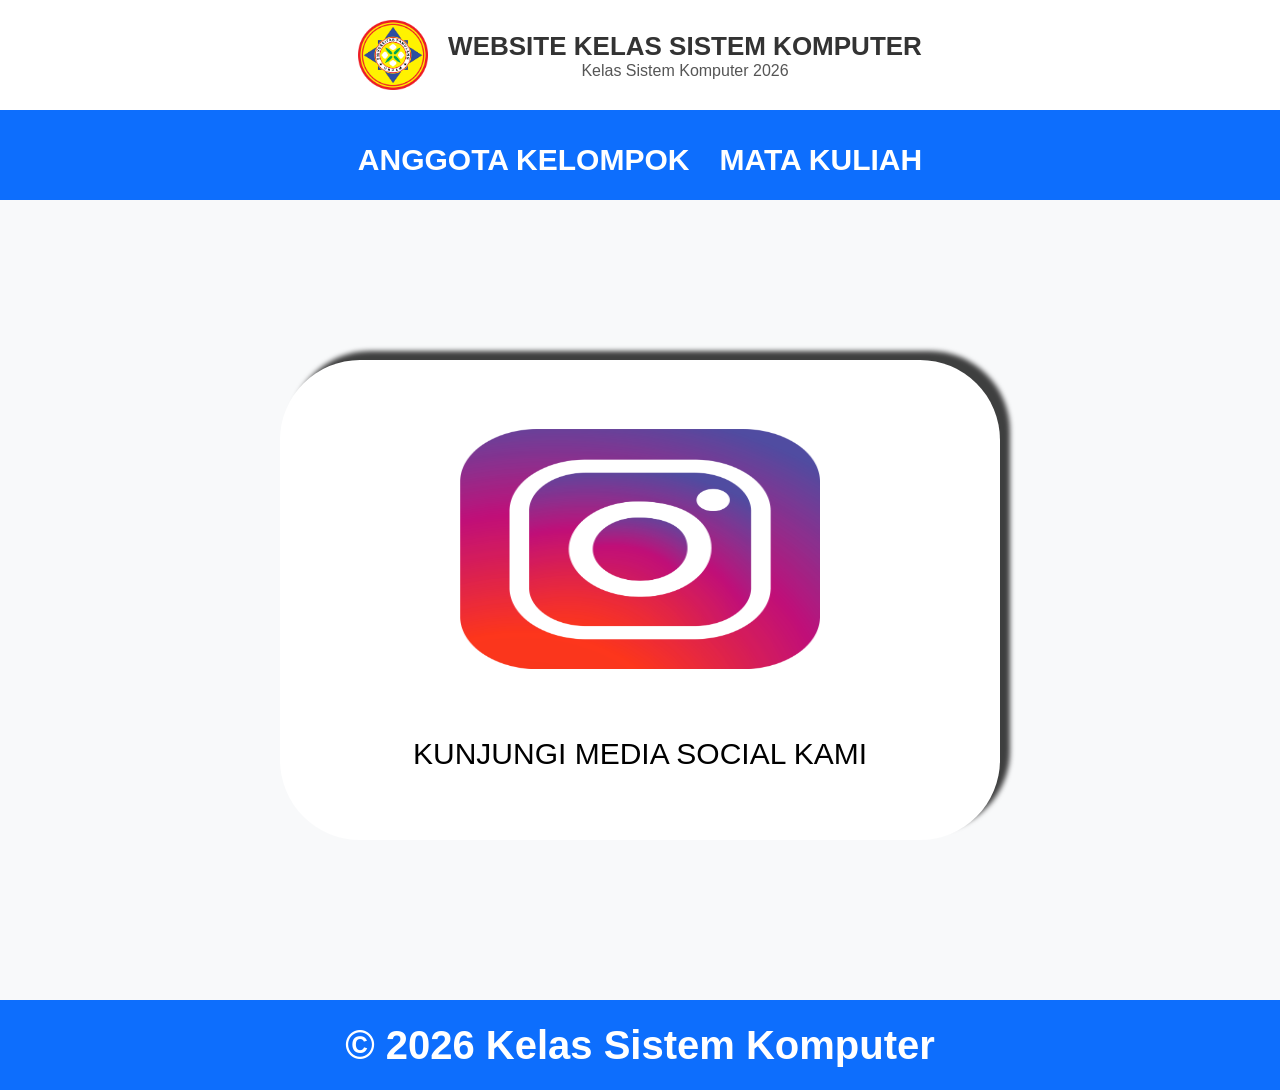
==== index.html @ 833d8615 "Add files via upload" ====
<html>
    <head>
        <title>SISTEM KOMPUTER</title>
        <link rel="stylesheet" href="style.css" />
    </head>

    <body>


        <div class="container">

        <!-- HEADER -->
        <div class="header">

    <div class="header-content">

        <!-- LOGO -->
        <img src="unpam.png" class="logo">

        <!-- TEKS -->
        <div class="header-text">
            <h1>WEBSITE KELAS SISTEM KOMPUTER</h1>
            <p>Kelas Sistem Komputer 2026</p>
        </div>

    </div>

</div>
        
        <!-- NAVIGATION BAR -->
        <div class="container-navbar">
            <ul class="ul-navbar">
                <li class="li-navbar">
                    <a href="about.html" class="a-navbar">ANGGOTA KELOMPOK</a>
                </li>
                <li class="li-navbar">
                    <a href="mk.html" class="a-navbar">MATA KULIAH</a>
                </li>
            </ul>
        </div>
        <!-- NAVIGATION BAR SELESAI -->

        <!-- CONTENT 1 -->
         <div class="container-content">
            <a href="https://www.instagram.com/siskom001.25/" class="a-content">
            <img src="ig.webp" class="img-content" />
            <p>KUNJUNGI MEDIA SOCIAL KAMI</p>
         </a>

         </div>
         <!-- CONTENT 1 END -->

         <!-- FOOTER -->
          <div class="container-footer">
            <h1 class="h1-footer">© 2026 Kelas Sistem Komputer </h1>
            
          </div>
          <!-- FOOTER END -->
           </div>
    </body>
</html>
---- style.css ----
*,
html{
    margin: 0;
    padding: 0;
}

/* HEADER */
.header {
    background-color: white;
    padding: 15px;
}

/* ISI HEADER */
.header-content {
    display: flex;
    align-items: center;
    justify-content: center;
    gap: 20px;
}

/* LOGO */
.logo {
    width: 70px;
    height: 70px;
}

/* TEKS HEADER */
.header-text h1 {
    margin: 0;
    font-size: 26px;
}

.header-text p {
    margin: 0;
    color: #555;
}

body {
    font-family: Arial, Helvetica, sans-serif;
    background: linear-gradient(to right, #4facfe, #00f2fe);
}

.header {
    text-align: center;
    background-color: #ffffff;
    color: #333;
    padding: 20px;
}

.container { 
    width: 100%;
 }


.container-navbar {
    background-color: #0d6efd;
    width: 100%;
    height: 10vh;
}

.ul-navbar {
    display: flex;
    height: 100px;
    justify-content: center;
    align-items: center;
}

.li-navbar {
    list-style-type: none;
    font-size: 30px;
    padding: 10px;
    margin : 5px;
    color: white;
}

.li-navbar:hover{
    background-color: #0056ab;
    transition: .2s ease-in-out;
    transition-delay: .1s;
    border-radius: 10px;

}

.a-navbar {
    color:white;
    text-decoration: none;
    font-weight: 800;
}

.container-content {
    background-color: #f8f9fa;
    display: flex;
    flex-direction: column; /* ini yang bikin judul di atas tabel */
    align-items: center;    /* supaya semua di tengah */
    padding: 40px;
    justify-content: center;
    min-height: 80vh;
    text-align: center;
    padding: 40px;
}

.a-content {
    background-color: white;
    color :black;
    text-decoration: none;
    font-size:  30px;
    width: 720px;
    height: 480px;
    display: flex;
    flex-direction: column;
    justify-content: space-evenly;
    align-items: center;
    border-radius: 80px;
    box-shadow: 10px -9px 5px 0px rgba(0,0,0,0.75);
-webkit-box-shadow: 10px -9px 5px 0px rgba(0,0,0,0.75);
-moz-box-shadow: 10px -9px 5px 0px rgba(0,0,0,0.75);
}

.img-content {
    width: 50%;
    height: 50%;
}

.container-footer {
    height: 10vh;
    background-color: #0d6efd;
    display: flex;
    justify-content: center;
    align-items: center;
}

.h1-footer {
    font-size : 40px;
    color: white;
    
}

.judul-tabel {
    text-align: center;
    margin-bottom: 20px;
    color: white;
    font-size: 24px;
    background-color:#0d6efd;
    padding: 10px;
    border-radius: 8px;

    width: 70%;
    margin-left: auto;
    margin-right: auto;
}

.table-mahasiswa {
    margin-left: auto;
    margin-right: auto;
    margin-top: 20px;
    border-collapse: collapse;
    width: 100%;
    background-color: white;
    font-size: 14px;
    
}

.table-mahasiswa th {
    background-color: black;
    color: white;
    padding: 10px;
    border: 1px solid black;
}

.table-mahasiswa td {
    padding: 8px;
    border: 1px solid black;
}

.table-mahasiswa tr:hover {
    background-color: #f2f2f2;
}

.table-wrapper {
    width: 100%;
    overflow-x: auto;
}

.card-container {
    display: flex;
    justify-content: center;
    gap: 30px;
    flex-wrap: wrap;
}

.card-mahasiswa {
    background-color: white;
    width: 220px;
    padding: 20px;

    border-radius: 15px;

    text-align: center;

    box-shadow: 0px 5px 15px rgba(0,0,0,0.2);

    transition: 0.3s;
}

.card-mahasiswa:hover {
    transform: translateY(-8px);
}

.foto-mahasiswa {
    width: 80px;
    height: 80px;

    border-radius: 50%;

    margin-bottom: 10px;
}

.badge {
    display: inline-block;

    margin-top: 10px;

    background-color: #0d6efd;
    color: white;

    padding: 5px 12px;

    border-radius: 20px;

    font-size: 14px;
}

.info-card {
    background-color: white;
    padding: 20px;
    margin-bottom: 25px;

    border-radius: 12px;

    box-shadow: 0px 4px 10px rgba(0,0,0,0.2);

    text-align: center;

    width: 60%;
}
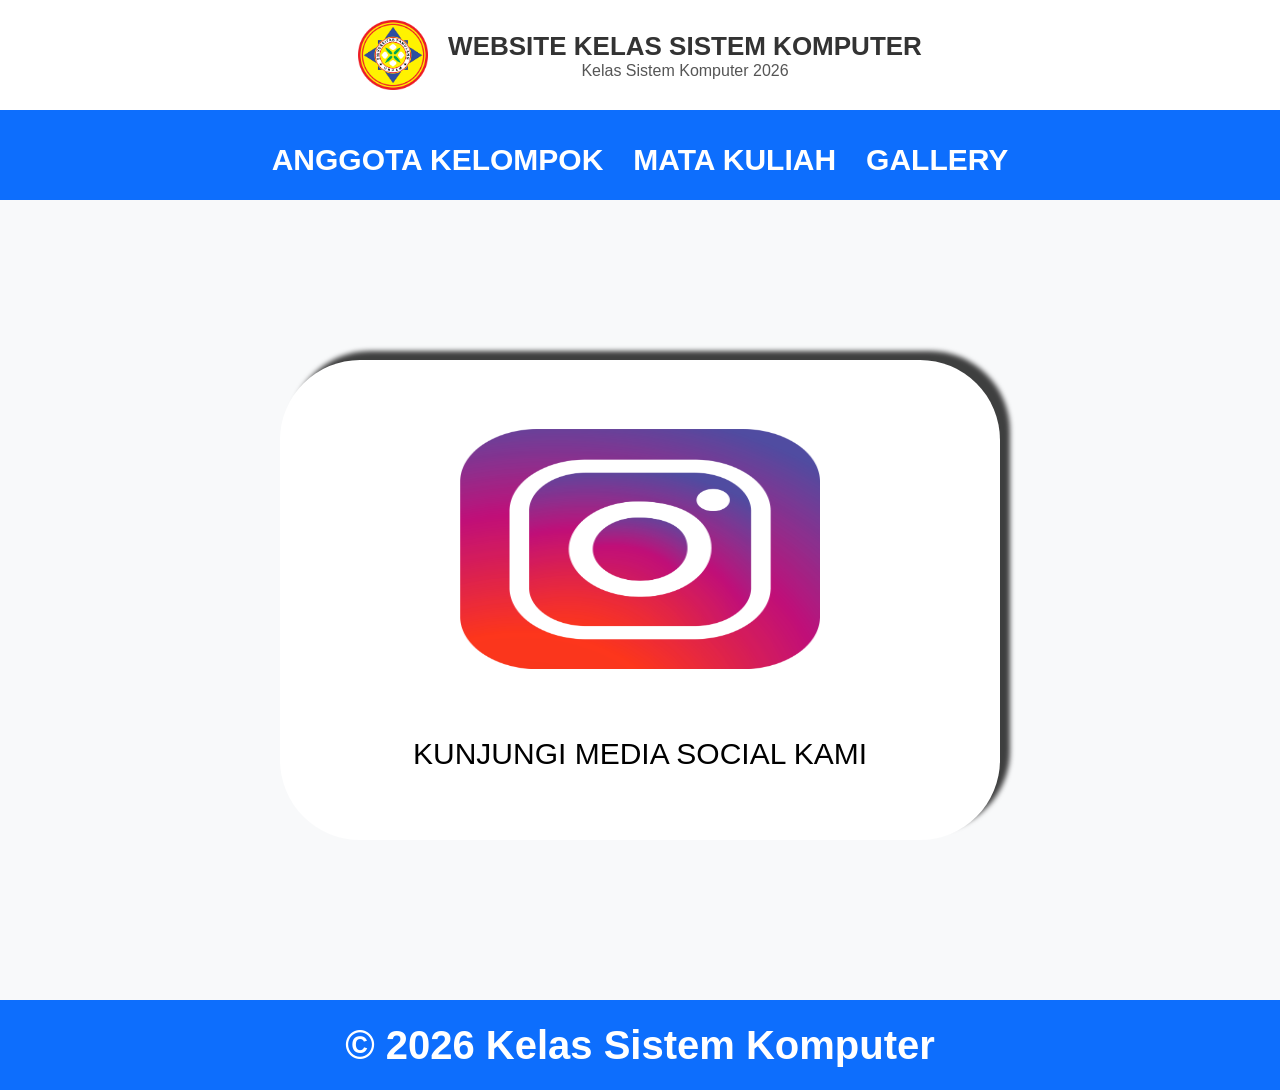
==== commit e4325ce8: "Add files via upload" ====
--- a/index.html
+++ b/index.html
@@ -36,6 +36,9 @@
                 <li class="li-navbar">
                     <a href="mk.html" class="a-navbar">MATA KULIAH</a>
                 </li>
+                <li class="li-navbar">
+                     <a href="gallery.html" class="a-navbar">GALLERY</a>
+            </li>
             </ul>
         </div>
         <!-- NAVIGATION BAR SELESAI -->
--- a/style.css
+++ b/style.css
@@ -242,4 +242,52 @@
     text-align: center;
 
     width: 60%;
+}
+/* GALERI CONTAINER */
+.gallery-container {
+    display: flex;
+    justify-content: center;
+    gap: 30px;
+    flex-wrap: wrap;
+}
+
+/* CARD GALERI */
+.gallery-item {
+    background-color: white;
+    width: 250px;
+
+    border-radius: 12px;
+    overflow: hidden;
+
+    text-align: center;
+
+    box-shadow: 0px 5px 15px rgba(0,0,0,0.2);
+
+    transition: 0.3s;
+}
+
+/* GAMBAR */
+.gallery-item img {
+    width: 100%;
+    height: 180px;
+    object-fit: cover;
+}
+
+/* JUDUL SEMESTER */
+.judul-semester {
+    background-color: #0d6efd;
+    color: white;
+
+    padding: 10px;
+    margin: 0;
+}
+
+/* DESKRIPSI */
+.gallery-item p {
+    padding: 10px;
+}
+
+/* HOVER */
+.gallery-item:hover {
+    transform: translateY(-10px);
 }
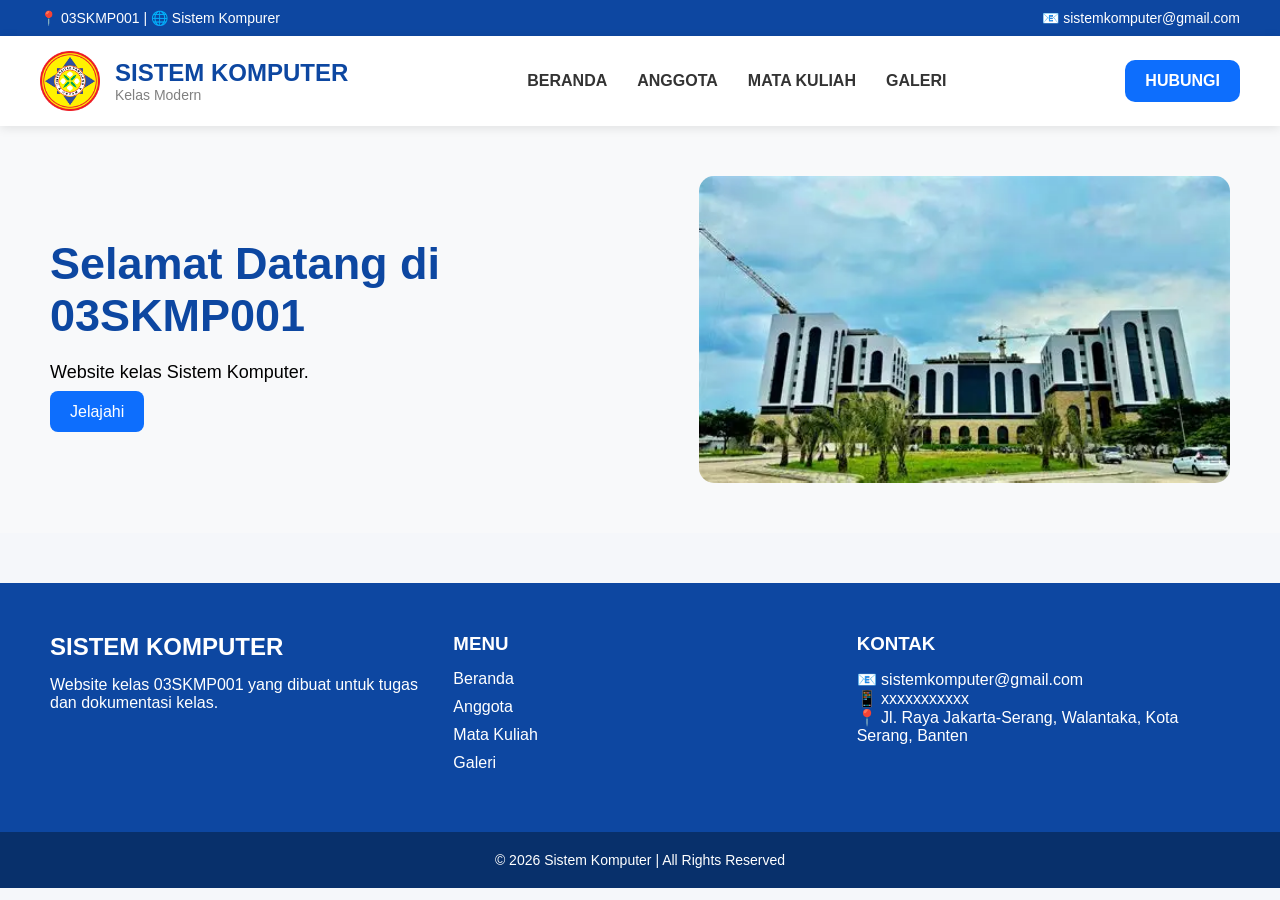
==== commit 5dce3c3b: "Add files via upload" ====
--- a/index.html
+++ b/index.html
@@ -9,56 +9,150 @@
 
         <div class="container">
 
-        <!-- HEADER -->
-        <div class="header">
+       <!-- HEADER MODERN -->
+<div class="top-header">
 
-    <div class="header-content">
+    <div class="top-header-kiri">
 
-        <!-- LOGO -->
-        <img src="unpam.png" class="logo">
+        <p>
+            📍 03SKMP001 | 🌐 Sistem Kompurer
+        </p>
 
-        <!-- TEKS -->
-        <div class="header-text">
-            <h1>WEBSITE KELAS SISTEM KOMPUTER</h1>
-            <p>Kelas Sistem Komputer 2026</p>
+    </div>
+
+    <div class="top-header-kanan">
+
+        <p>
+            📧 sistemkomputer@gmail.com
+        </p>
+
+    </div>
+
+</div>
+
+        <!-- NAVBAR MODERN -->
+<div class="navbar-modern">
+
+    <!-- LOGO -->
+    <div class="navbar-logo">
+
+        <img src="unpam.png" class="logo-navbar">
+
+        <div>
+            <h2>SISTEM KOMPUTER</h2>
+            <p>Kelas Modern</p>
         </div>
 
     </div>
 
+    <!-- MENU -->
+    <ul class="navbar-menu">
+
+        <li>
+            <a href="index.html">BERANDA</a>
+        </li>
+
+        <li>
+            <a href="about.html">ANGGOTA</a>
+        </li>
+
+        <li>
+            <a href="mk.html">MATA KULIAH</a>
+        </li>
+
+        <li>
+            <a href="gallery.html">GALERI</a>
+        </li>
+
+    </ul>
+
+    <!-- BUTTON -->
+    <a href="https://www.instagram.com/siskom001.25/" class="btn-navbar">
+        HUBUNGI
+    </a>
+
 </div>
-        
-        <!-- NAVIGATION BAR -->
-        <div class="container-navbar">
-            <ul class="ul-navbar">
-                <li class="li-navbar">
-                    <a href="about.html" class="a-navbar">ANGGOTA KELOMPOK</a>
-                </li>
-                <li class="li-navbar">
-                    <a href="mk.html" class="a-navbar">MATA KULIAH</a>
-                </li>
-                <li class="li-navbar">
-                     <a href="gallery.html" class="a-navbar">GALLERY</a>
-            </li>
-            </ul>
-        </div>
         <!-- NAVIGATION BAR SELESAI -->
 
-        <!-- CONTENT 1 -->
-         <div class="container-content">
-            <a href="https://www.instagram.com/siskom001.25/" class="a-content">
-            <img src="ig.webp" class="img-content" />
-            <p>KUNJUNGI MEDIA SOCIAL KAMI</p>
-         </a>
+        <!-- HERO SECTION -->
+<div class="hero">
 
-         </div>
-         <!-- CONTENT 1 END -->
+    <div class="hero-kiri">
 
-         <!-- FOOTER -->
-          <div class="container-footer">
-            <h1 class="h1-footer">© 2026 Kelas Sistem Komputer </h1>
-            
-          </div>
-          <!-- FOOTER END -->
-           </div>
+        <h1>
+            Selamat Datang di <br>
+            03SKMP001
+        </h1>
+
+        <p>
+            Website kelas Sistem Komputer.
+        </p>
+
+        <a href="about.html" class="btn-hero">
+            Jelajahi
+        </a>
+
+    </div>
+
+    <div class="hero-kanan">
+
+        <img src="kampus.webp" class="img-hero">
+
+    </div>
+
+</div>
+
+<!-- FOOTER MODERN -->
+<div class="footer-modern">
+
+    <div class="footer-content">
+
+        <!-- KOLOM 1 -->
+        <div class="footer-section">
+
+            <h2>SISTEM KOMPUTER</h2>
+
+            <p>
+                Website kelas 03SKMP001
+                yang dibuat untuk tugas dan dokumentasi kelas.
+            </p>
+
+        </div>
+
+        <!-- KOLOM 2 -->
+        <div class="footer-section">
+
+            <h3>MENU</h3>
+
+            <a href="index.html">Beranda</a>
+            <a href="about.html">Anggota</a>
+            <a href="mk.html">Mata Kuliah</a>
+            <a href="gallery.html">Galeri</a>
+
+        </div>
+
+        <!-- KOLOM 3 -->
+        <div class="footer-section">
+
+            <h3>KONTAK</h3>
+
+            <p>📧 sistemkomputer@gmail.com</p>
+            <p>📱 xxxxxxxxxxx</p>
+            <p>📍 Jl. Raya Jakarta-Serang, Walantaka, Kota Serang, Banten</p>
+
+        </div>
+
+    </div>
+
+    <!-- COPYRIGHT -->
+    <div class="footer-bottom">
+
+        <p>
+            © 2026 Sistem Komputer | All Rights Reserved
+        </p>
+
+    </div>
+
+</div>
     </body>
 </html>
--- a/style.css
+++ b/style.css
@@ -4,40 +4,15 @@
     padding: 0;
 }
 
-/* HEADER */
-.header {
-    background-color: white;
-    padding: 15px;
-}
-
-/* ISI HEADER */
-.header-content {
-    display: flex;
-    align-items: center;
-    justify-content: center;
-    gap: 20px;
-}
-
-/* LOGO */
-.logo {
-    width: 70px;
-    height: 70px;
-}
-
-/* TEKS HEADER */
-.header-text h1 {
+body {
+
+    font-family: Arial, Helvetica, sans-serif;
+
+    background-color: #f5f7fa;
+
     margin: 0;
-    font-size: 26px;
-}
-
-.header-text p {
-    margin: 0;
-    color: #555;
-}
-
-body {
-    font-family: Arial, Helvetica, sans-serif;
-    background: linear-gradient(to right, #4facfe, #00f2fe);
+
+    padding: 0;
 }
 
 .header {
@@ -60,9 +35,14 @@
 
 .ul-navbar {
     display: flex;
+
     height: 100px;
-    justify-content: center;
+
+    justify-content: flex-start;
+
     align-items: center;
+
+    padding-left: 30px;
 }
 
 .li-navbar {
@@ -121,20 +101,6 @@
     height: 50%;
 }
 
-.container-footer {
-    height: 10vh;
-    background-color: #0d6efd;
-    display: flex;
-    justify-content: center;
-    align-items: center;
-}
-
-.h1-footer {
-    font-size : 40px;
-    color: white;
-    
-}
-
 .judul-tabel {
     text-align: center;
     margin-bottom: 20px;
@@ -232,17 +198,20 @@
 
 .info-card {
     background-color: white;
-    padding: 20px;
-    margin-bottom: 25px;
-
-    border-radius: 12px;
-
-    box-shadow: 0px 4px 10px rgba(0,0,0,0.2);
-
-    text-align: center;
 
     width: 60%;
-}
+
+    margin: 0 auto 40px auto;
+
+    padding: 25px;
+
+    text-align: center;
+
+    border-radius: 15px;
+
+    box-shadow: 0px 5px 15px rgba(0,0,0,0.1);
+}
+
 /* GALERI CONTAINER */
 .gallery-container {
     display: flex;
@@ -252,7 +221,7 @@
 }
 
 /* CARD GALERI */
-.gallery-item {
+.gallery-card img {
     background-color: white;
     width: 250px;
 
@@ -290,4 +259,429 @@
 /* HOVER */
 .gallery-item:hover {
     transform: translateY(-10px);
+}
+
+/* HERO */
+.hero {
+    display: flex;
+
+    justify-content: space-between;
+
+    align-items: center;
+
+    padding: 50px;
+
+    background-color: #f8f9fa;
+
+    flex-wrap: wrap;
+}
+
+/* TEXT HERO */
+.hero-kiri {
+    width: 45%;
+}
+
+.hero-kiri h1 {
+    font-size: 45px;
+
+    color: #0d47a1;
+
+    margin-bottom: 20px;
+}
+
+.hero-kiri p {
+    font-size: 18px;
+
+    margin-bottom: 20px;
+}
+
+/* BUTTON */
+.btn-hero {
+    background-color: #0d6efd;
+
+    color: white;
+
+    padding: 12px 20px;
+
+    text-decoration: none;
+
+    border-radius: 8px;
+}
+
+/* GAMBAR */
+.hero-kanan {
+    width: 45%;
+}
+
+.img-hero {
+    width: 100%;
+
+    border-radius: 15px;
+}
+
+/* NAVBAR MODERN */
+.navbar-modern {
+
+    display: flex;
+
+    justify-content: space-between;
+
+    align-items: center;
+
+    padding: 15px 40px;
+
+    background-color: white;
+
+    box-shadow: 0px 2px 10px rgba(0,0,0,0.1);
+
+    position: sticky;
+
+    top: 0;
+
+    z-index: 1000;
+}
+
+/* LOGO */
+.navbar-logo {
+
+    display: flex;
+
+    align-items: center;
+
+    gap: 15px;
+}
+
+.logo-navbar {
+
+    width: 60px;
+
+    height: 60px;
+}
+
+.navbar-logo h2 {
+
+    margin: 0;
+
+    color: #0d47a1;
+}
+
+.navbar-logo p {
+
+    margin: 0;
+
+    color: gray;
+
+    font-size: 14px;
+}
+
+/* MENU */
+.navbar-menu {
+
+    display: flex;
+
+    gap: 30px;
+
+    list-style: none;
+}
+
+.navbar-menu a {
+
+    text-decoration: none;
+
+    color: #333;
+
+    font-weight: 600;
+
+    transition: 0.3s;
+}
+
+/* HOVER MENU */
+.navbar-menu a:hover {
+
+    color: #0d6efd;
+}
+
+/* BUTTON */
+.btn-navbar {
+
+    background-color: #0d6efd;
+
+    color: white;
+
+    text-decoration: none;
+
+    padding: 12px 20px;
+
+    border-radius: 10px;
+
+    font-weight: bold;
+
+    transition: 0.3s;
+}
+
+.btn-navbar:hover {
+
+    background-color: #084298;
+}
+
+@media (max-width: 768px) {
+
+    .navbar-modern {
+
+        flex-direction: column;
+
+        gap: 20px;
+    }
+
+    .navbar-menu {
+
+        flex-direction: column;
+
+        text-align: center;
+    }
+
+}
+
+/* ================= HEADER MODERN ================= */
+
+.top-header {
+
+    background-color: #0d47a1;
+
+    color: white;
+
+    padding: 10px 40px;
+
+    display: flex;
+
+    justify-content: space-between;
+
+    align-items: center;
+
+    font-size: 14px;
+}
+
+/* ================= FOOTER MODERN ================= */
+
+.footer-modern {
+
+    background-color: #0d47a1;
+
+    color: white;
+
+    margin-top: 50px;
+}
+
+/* ISI FOOTER */
+.footer-content {
+
+    display: grid;
+
+    grid-template-columns: repeat(auto-fit, minmax(250px, 1fr));
+
+    gap: 30px;
+
+    padding: 50px;
+}
+
+/* SECTION */
+.footer-section {
+
+    display: flex;
+
+    flex-direction: column;
+}
+
+/* JUDUL */
+.footer-section h2,
+.footer-section h3 {
+
+    margin-bottom: 15px;
+}
+
+/* LINK */
+.footer-section a {
+
+    text-decoration: none;
+
+    color: white;
+
+    margin-bottom: 10px;
+
+    transition: 0.3s;
+}
+
+/* HOVER LINK */
+.footer-section a:hover {
+
+    color: #90caf9;
+}
+
+/* COPYRIGHT */
+.footer-bottom {
+
+    text-align: center;
+
+    padding: 20px;
+
+    background-color: #08306b;
+
+    font-size: 14px;
+}
+
+@media (max-width: 768px) {
+
+    .top-header {
+
+        flex-direction: column;
+
+        gap: 10px;
+
+        text-align: center;
+    }
+
+    .footer-content {
+
+        text-align: center;
+    }
+
+}
+
+.content-box {
+
+    background-color: white;
+
+    padding: 30px;
+
+    border-radius: 15px;
+
+    box-shadow: 0px 5px 15px rgba(0,0,0,0.1);
+
+    width: 90%;
+
+    margin: 40px auto;
+}
+
+/* VIDEO GALERI */
+.video-gallery {
+
+    width: 100%;
+
+    border-radius: 15px;
+
+    margin-bottom: 15px;
+}
+
+/* ================= GALLERY ================= */
+
+.gallery-container {
+
+    display: grid;
+
+    grid-template-columns: repeat(auto-fit, minmax(280px, 1fr));
+
+    gap: 30px;
+
+    margin-top: 40px;
+}
+
+/* CARD */
+.gallery-card {
+
+    background-color: white;
+
+    border-radius: 20px;
+
+    overflow: hidden;
+
+    box-shadow: 0px 5px 15px rgba(0,0,0,0.1);
+
+    transition: 0.3s;
+
+    text-align: center;
+}
+
+/* HOVER */
+.gallery-card:hover {
+
+    transform: translateY(-10px);
+}
+
+/* GAMBAR */
+.gallery-img {
+
+    width: 100%;
+
+    height: 250px;
+
+    object-fit: cover;
+}
+
+/* VIDEO */
+.gallery-video {
+
+    width: 100%;
+
+    height: 250px;
+
+    object-fit: cover;
+}
+
+/* JUDUL */
+.gallery-card h3 {
+
+    padding: 20px;
+
+    font-size: 22px;
+
+    color: #0d47a1;
+}
+
+/* ================= VIDEO BESAR ================= */
+
+.video-card {
+
+    margin-top: 50px;
+
+    background-color: white;
+
+    padding: 20px;
+
+    border-radius: 20px;
+
+    box-shadow: 0px 5px 15px rgba(0,0,0,0.1);
+
+    text-align: center;
+}
+
+/* VIDEO */
+.video-besar {
+
+    width: 100%;
+
+    max-height: 600px;
+
+    border-radius: 15px;
+
+    object-fit: cover;
+}
+
+/* JUDUL VIDEO */
+.video-card h2 {
+
+    margin-top: 20px;
+
+    color: #0d47a1;
+
+    font-size: 32px;
+}
+
+/* DESKRIPSI */
+.video-card p {
+
+    color: #555;
+
+    margin-top: 10px;
+
+    font-size: 18px;
 }
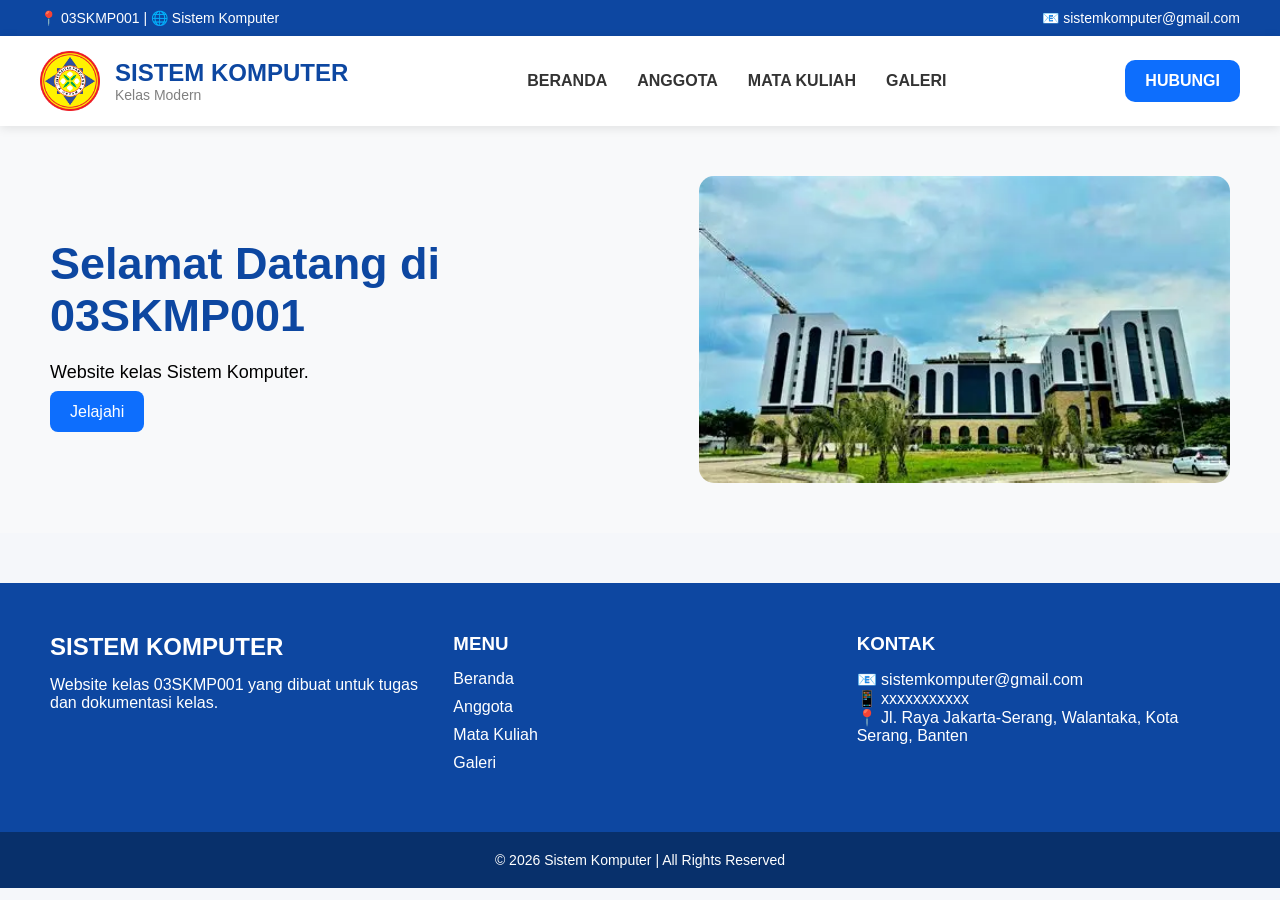
==== commit 03761655: "Add files via upload" ====
--- a/index.html
+++ b/index.html
@@ -1,5 +1,6 @@
 <html>
     <head>
+        <meta name="viewport" content="width=device-width, initial-scale=1.0">
         <title>SISTEM KOMPUTER</title>
         <link rel="stylesheet" href="style.css" />
     </head>
@@ -15,7 +16,7 @@
     <div class="top-header-kiri">
 
         <p>
-            📍 03SKMP001 | 🌐 Sistem Kompurer
+            📍 03SKMP001 | 🌐 Sistem Komputer
         </p>
 
     </div>
--- a/style.css
+++ b/style.css
@@ -684,4 +684,106 @@
     margin-top: 10px;
 
     font-size: 18px;
+}
+
+/* ================= RESPONSIVE MOBILE ================= */
+
+@media screen and (max-width: 768px) {
+
+    /* NAVBAR */
+    .navbar {
+
+        flex-direction: column;
+
+        padding: 20px;
+    }
+
+    .nav-menu {
+
+        flex-direction: column;
+
+        gap: 15px;
+
+        margin-top: 20px;
+    }
+
+    /* HERO */
+    .hero {
+
+        flex-direction: column;
+
+        text-align: center;
+
+        padding: 30px 20px;
+    }
+
+    .hero-text h1 {
+
+        font-size: 40px;
+    }
+
+    .hero-text p {
+
+        font-size: 18px;
+    }
+
+    .hero-image img {
+
+        width: 100%;
+
+        margin-top: 30px;
+    }
+
+    /* CONTENT */
+    .content-box {
+
+        width: 95%;
+
+        padding: 20px;
+    }
+
+    /* CARD ANGGOTA */
+    .anggota-container {
+
+        flex-direction: column;
+
+        align-items: center;
+    }
+
+    .anggota-card {
+
+        width: 90%;
+    }
+
+    /* GALLERY */
+    .gallery-container {
+
+        grid-template-columns: 1fr;
+    }
+
+    /* VIDEO */
+    .video-besar {
+
+        max-height: 300px;
+    }
+
+    /* TABEL */
+    .table-wrapper {
+
+        overflow-x: auto;
+    }
+
+    .table-mahasiswa {
+
+        min-width: 800px;
+    }
+
+    /* FOOTER */
+    .footer-content {
+
+        grid-template-columns: 1fr;
+
+        text-align: center;
+    }
+
 }
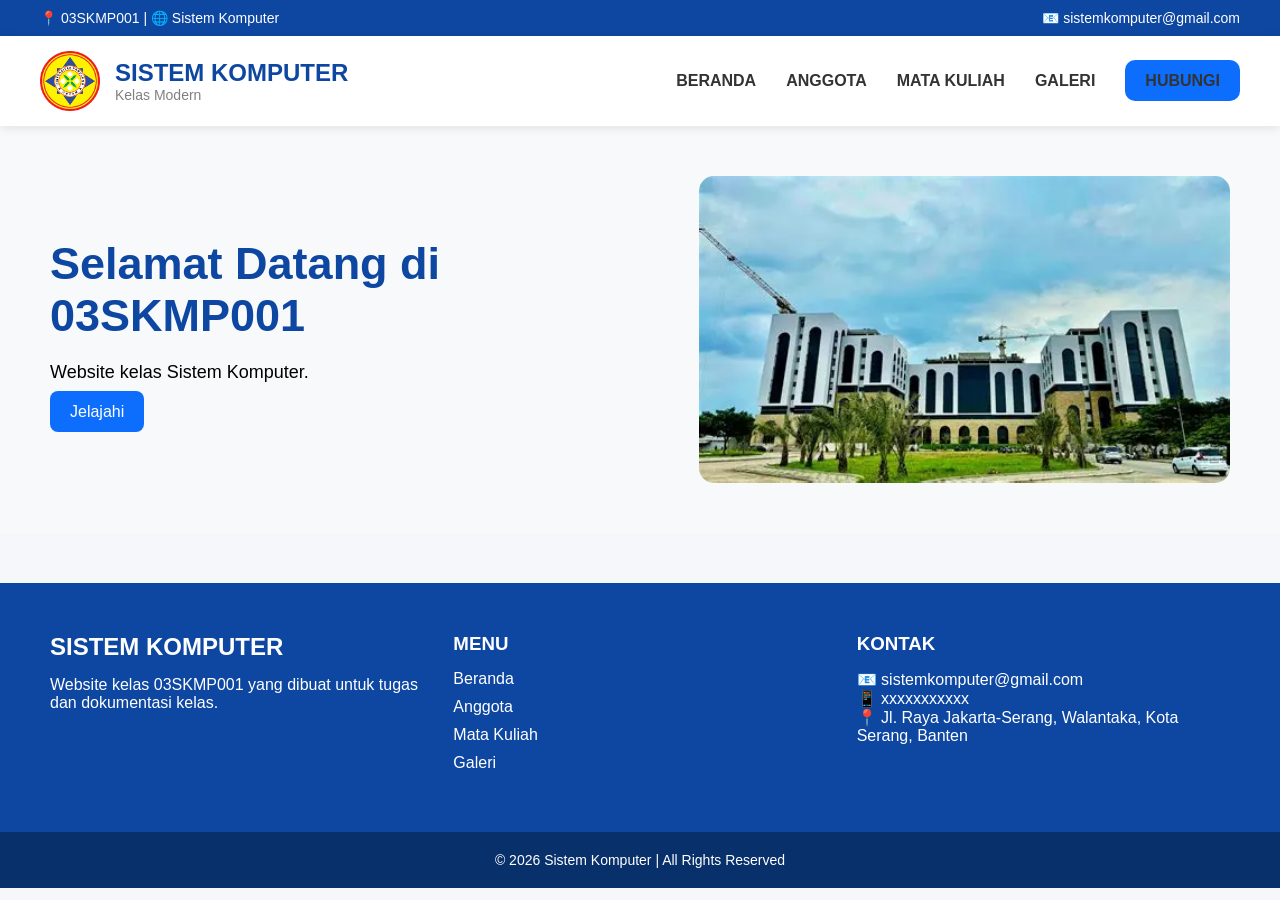
==== commit 41b57ace: "Add files via upload" ====
--- a/index.html
+++ b/index.html
@@ -31,7 +31,7 @@
 
 </div>
 
-        <!-- NAVBAR MODERN -->
+<!-- NAVBAR MODERN -->
 <div class="navbar-modern">
 
     <!-- LOGO -->
@@ -46,31 +46,29 @@
 
     </div>
 
+    <!-- TOMBOL HAMBURGER -->
+    <div class="hamburger" onclick="toggleMenu()">
+        ☰
+    </div>
+
     <!-- MENU -->
-    <ul class="navbar-menu">
+    <ul class="navbar-menu" id="navbarMenu">
+
+        <li><a href="index.html">BERANDA</a></li>
+
+        <li><a href="about.html">ANGGOTA</a></li>
+
+        <li><a href="mk.html">MATA KULIAH</a></li>
+
+        <li><a href="gallery.html">GALERI</a></li>
 
         <li>
-            <a href="index.html">BERANDA</a>
-        </li>
-
-        <li>
-            <a href="about.html">ANGGOTA</a>
-        </li>
-
-        <li>
-            <a href="mk.html">MATA KULIAH</a>
-        </li>
-
-        <li>
-            <a href="gallery.html">GALERI</a>
+            <a href="https://www.instagram.com/siskom001.25/" class="btn-navbar">
+                HUBUNGI
+            </a>
         </li>
 
     </ul>
-
-    <!-- BUTTON -->
-    <a href="https://www.instagram.com/siskom001.25/" class="btn-navbar">
-        HUBUNGI
-    </a>
 
 </div>
         <!-- NAVIGATION BAR SELESAI -->
@@ -145,15 +143,27 @@
 
     </div>
 
-    <!-- COPYRIGHT -->
-    <div class="footer-bottom">
+   <!-- COPYRIGHT -->
+<div class="footer-bottom">
 
-        <p>
-            © 2026 Sistem Komputer | All Rights Reserved
-        </p>
-
-    </div>
+    <p>
+        © 2026 Sistem Komputer | All Rights Reserved
+    </p>
 
 </div>
+
+</div>
+
+<!-- JAVASCRIPT HAMBURGER -->
+<script>
+
+function toggleMenu() {
+    document.getElementById("navbarMenu").classList.toggle("active");
+}
+
+</script>
+
+</body>
+</html>
     </body>
 </html>
--- a/style.css
+++ b/style.css
@@ -30,7 +30,7 @@
 .container-navbar {
     background-color: #0d6efd;
     width: 100%;
-    height: 10vh;
+    height: auto;
 }
 
 .ul-navbar {
@@ -264,15 +264,10 @@
 /* HERO */
 .hero {
     display: flex;
-
     justify-content: space-between;
-
     align-items: center;
-
     padding: 50px;
-
     background-color: #f8f9fa;
-
     flex-wrap: wrap;
 }
 
@@ -282,7 +277,7 @@
 }
 
 .hero-kiri h1 {
-    font-size: 45px;
+    font-size: clamp(32px, 6vw, 45px);
 
     color: #0d47a1;
 
@@ -686,59 +681,168 @@
     font-size: 18px;
 }
 
+/* ================= HAMBURGER MENU ================= */
+
+.hamburger{
+    display: none;
+    font-size: 32px;
+    cursor: pointer;
+    color: #0d47a1;
+}
+
+/* MOBILE */
+@media screen and (max-width: 768px){
+
+    .navbar-modern{
+        flex-direction: row;
+        justify-content: space-between;
+        align-items: center;
+        padding: 15px 20px;
+        position: relative;
+    }
+
+    .hamburger{
+        display: block;
+    }
+
+    .navbar-menu{
+        display: none;
+        flex-direction: column;
+        position: absolute;
+        top: 100%;
+        right: 0;
+        width: 100%;
+        background-color: white;
+        padding: 20px 0;
+        box-shadow: 0px 5px 10px rgba(0,0,0,0.1);
+        gap: 20px;
+        text-align: center;
+    }
+
+    .navbar-menu.active{
+        display: flex;
+    }
+
+    .navbar-menu li{
+        list-style: none;
+    }
+
+    .navbar-menu a{
+        font-size: 18px;
+    }
+
+}
+
 /* ================= RESPONSIVE MOBILE ================= */
 
 @media screen and (max-width: 768px) {
 
+    /* HEADER */
+    .top-header{
+        flex-direction: column;
+        text-align: center;
+        padding: 10px;
+        font-size: 12px;
+    }
+
     /* NAVBAR */
+
+    .navbar-modern{
+        flex-direction: column;
+        padding: 15px;
+        gap: 15px;
+    }
+
     .navbar {
-
-        flex-direction: column;
-
+        flex-direction: column;
         padding: 20px;
     }
 
     .nav-menu {
 
         flex-direction: column;
-
         gap: 15px;
-
         margin-top: 20px;
+    }
+    
+    /* LOGO */
+    .navbar-logo{
+        flex-direction: column;
+        text-align: center;
+    }
+
+    .logo-navbar{
+        width: 70px;
+        height: 70px;   
+    }
+
+    .navbar-logo h2{
+        font-size: 20px;
+    }
+
+    .navbar-logo p{
+        font-size: 14px;
+    }
+
+    /* MENU */
+    .navbar-menu{
+        flex-direction: column;
+        gap: 15px;
+        padding: 0;
+        margin: 0;
+    }
+
+    .navbar-menu li{
+        list-style: none;
+    }
+
+    .navbar-menu a{
+        font-size: 18px;
+    }
+
+    /* BUTTON */
+    .btn-navbar{
+        padding: 10px 20px;
+        font-size: 16px;
     }
 
     /* HERO */
     .hero {
 
         flex-direction: column;
-
         text-align: center;
-
-        padding: 30px 20px;
+        padding: 20px;
+    }
+
+    .hero-kiri,.hero-kanan{
+        width: 100%;
+    }
+
+    .hero-kiri h1{
+        font-size: 38px;
+        line-height: 1.2;
+    }
+
+    .hero-kiri p{
+        font-size: 18px;
     }
 
     .hero-text h1 {
-
         font-size: 40px;
     }
 
     .hero-text p {
-
         font-size: 18px;
     }
 
     .hero-image img {
-
         width: 100%;
-
         margin-top: 30px;
     }
 
     /* CONTENT */
     .content-box {
-
-        width: 95%;
-
+        width: 90%;
         padding: 20px;
     }
 
@@ -755,6 +859,21 @@
         width: 90%;
     }
 
+    .card-container{
+        flex-direction: column;
+        align-items: center;
+    }
+
+    .card-mahasiswa{
+        width: 85;
+    }
+
+    /* GAMBAR */
+    .img-hero{
+        width: 100%;
+        margin-top: 20px;
+    }
+
     /* GALLERY */
     .gallery-container {
 
@@ -780,10 +899,9 @@
 
     /* FOOTER */
     .footer-content {
-
         grid-template-columns: 1fr;
-
         text-align: center;
+        padding: 30px 20px;
     }
 
 }
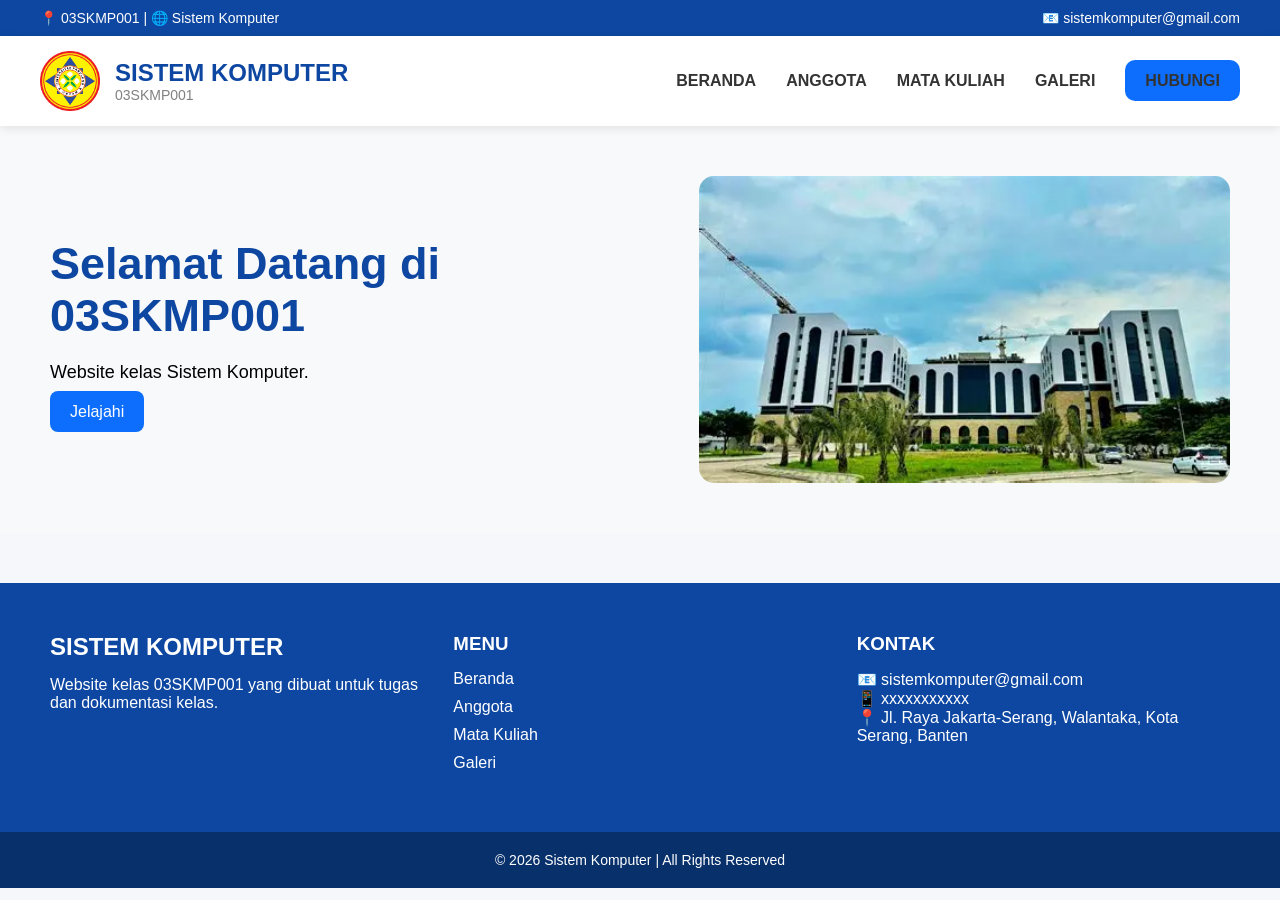
==== commit 22534f36: "Add files via upload" ====
--- a/index.html
+++ b/index.html
@@ -41,7 +41,7 @@
 
         <div>
             <h2>SISTEM KOMPUTER</h2>
-            <p>Kelas Modern</p>
+            <p>03SKMP001</p>
         </div>
 
     </div>
@@ -55,13 +55,9 @@
     <ul class="navbar-menu" id="navbarMenu">
 
         <li><a href="index.html">BERANDA</a></li>
-
         <li><a href="about.html">ANGGOTA</a></li>
-
         <li><a href="mk.html">MATA KULIAH</a></li>
-
         <li><a href="gallery.html">GALERI</a></li>
-
         <li>
             <a href="https://www.instagram.com/siskom001.25/" class="btn-navbar">
                 HUBUNGI
--- a/style.css
+++ b/style.css
@@ -1,17 +1,18 @@
-*,
-html{
+*{
     margin: 0;
     padding: 0;
+    box-sizing: border-box;
+}
+html, body{
+    width: 100%;
+    overflow-x: hidden;
 }
 
 body {
 
     font-family: Arial, Helvetica, sans-serif;
-
     background-color: #f5f7fa;
-
     margin: 0;
-
     padding: 0;
 }
 
@@ -173,13 +174,17 @@
 }
 
 .foto-mahasiswa {
-    width: 80px;
-    height: 80px;
+
+    width: 130px;
+
+    height: 130px;
 
     border-radius: 50%;
 
-    margin-bottom: 10px;
-}
+    object-fit: cover;
+
+    margin-bottom: 15px;
+    }
 
 .badge {
     display: inline-block;
@@ -214,11 +219,14 @@
 
 /* GALERI CONTAINER */
 .gallery-container {
-    display: flex;
-    justify-content: center;
+
+    display: grid;
+
+    grid-template-columns: repeat(auto-fit, minmax(280px, 1fr));
+
     gap: 30px;
-    flex-wrap: wrap;
-}
+}
+
 
 /* CARD GALERI */
 .gallery-card img {
@@ -459,11 +467,8 @@
 /* ================= FOOTER MODERN ================= */
 
 .footer-modern {
-
     background-color: #0d47a1;
-
     color: white;
-
     margin-top: 50px;
 }
 
@@ -591,9 +596,9 @@
 
     box-shadow: 0px 5px 15px rgba(0,0,0,0.1);
 
+    text-align: center;
+
     transition: 0.3s;
-
-    text-align: center;
 }
 
 /* HOVER */
@@ -634,9 +639,9 @@
 
 /* ================= VIDEO BESAR ================= */
 
-.video-card {
-
-    margin-top: 50px;
+    .video-card {
+
+    margin-bottom: 50px;
 
     background-color: white;
 
@@ -647,7 +652,8 @@
     box-shadow: 0px 5px 15px rgba(0,0,0,0.1);
 
     text-align: center;
-}
+    }
+
 
 /* VIDEO */
 .video-besar {
@@ -656,7 +662,7 @@
 
     max-height: 600px;
 
-    border-radius: 15px;
+    border-radius: 20px;
 
     object-fit: cover;
 }
@@ -667,10 +673,7 @@
     margin-top: 20px;
 
     color: #0d47a1;
-
-    font-size: 32px;
-}
-
+}
 /* DESKRIPSI */
 .video-card p {
 
@@ -748,9 +751,16 @@
     /* NAVBAR */
 
     .navbar-modern{
-        flex-direction: column;
-        padding: 15px;
-        gap: 15px;
+        display: flex;
+        flex-direction: row;
+        justify-content: space-between;
+        align-items: center;
+        padding: 15px 20px;
+        position: relative;
+    }
+
+    .navbar-menu.active{
+        display: flex;
     }
 
     .navbar {
@@ -766,30 +776,47 @@
     }
     
     /* LOGO */
-    .navbar-logo{
-        flex-direction: column;
-        text-align: center;
-    }
+     .navbar-logo{
+        display: flex;
+        flex-direction: row;
+        align-items: center;
+        gap: 10px;
+     }
 
     .logo-navbar{
         width: 70px;
         height: 70px;   
     }
 
-    .navbar-logo h2{
-        font-size: 20px;
-    }
-
-    .navbar-logo p{
-        font-size: 14px;
+   .navbar-logo h2{
+        font-size: 18px;
+        margin: 0;
+    }
+
+      .navbar-logo p{
+        font-size: 13px;
+        margin: 0;
+    }
+
+
+    .logo-navbar{
+        width: 55px;
+        height: 55px;
     }
 
     /* MENU */
-    .navbar-menu{
+     .navbar-menu{
+        display: none;
         flex-direction: column;
-        gap: 15px;
-        padding: 0;
-        margin: 0;
+        position: absolute;
+        top: 100%;
+        left: 0;
+        width: 100%;
+        background-color: white;
+        padding: 20px 0;
+        text-align: center;
+        gap: 20px;
+        box-shadow: 0px 5px 10px rgba(0,0,0,0.1);
     }
 
     .navbar-menu li{
@@ -840,24 +867,95 @@
         margin-top: 30px;
     }
 
+    /* INFORMASI KELOMPOK */
+    .info-kelompok {
+
+        width: 100%;
+
+        padding: 20px;
+
+        font-size: 14px;
+    }
+
     /* CONTENT */
     .content-box {
-        width: 90%;
+        width: 100%;
+        max-width: 100%;
         padding: 20px;
+        overflow-x: auto;
     }
 
     /* CARD ANGGOTA */
+    .foto-mahasiswa {
+
+    width: 120px;
+
+    height: 120px;
+    }
+
+    .card-mahasiswa h3 {
+
+    font-size: 28px;
+
+    line-height: 1.3;
+    }
+
     .anggota-container {
 
+        display: flex ;
+
         flex-direction: column;
 
-        align-items: center;
+        align-items: center ;
+
+        gap: 25px;
+    }
+
+    .anggota-card:hover {
+    transform: translateY(-5px);
     }
 
     .anggota-card {
-
-        width: 90%;
-    }
+    width: 85% ;
+    max-width: 320px ;
+    padding: 25px 20px ;
+    border-radius: 20px ;
+    text-align: center;
+    box-shadow: 0px 5px 15px rgba(0,0,0,0.1);
+    }
+
+    .anggota-card img {
+
+    width: 120px ;
+
+    height: 120px ;
+
+    border-radius: 50%;
+
+    object-fit: cover ;
+
+    margin-bottom: 15px;
+
+    border: 4px solid #0d6efd;
+}
+     .anggota-card h2 {
+
+        font-size: 22px ;
+        line-height: 1.3;
+    }
+
+    .anggota-card p {
+
+        font-size: 15px;
+    }
+
+    /* JUDUL */
+    .judul-tabel {
+        width: 100%;
+        font-size: 22px;
+    }
+
+
 
     .card-container{
         flex-direction: column;
@@ -865,7 +963,10 @@
     }
 
     .card-mahasiswa{
-        width: 85;
+
+    width: 90%;
+
+    max-width: 320px;
     }
 
     /* GAMBAR */
@@ -883,19 +984,27 @@
     /* VIDEO */
     .video-besar {
 
-        max-height: 300px;
+        max-height: 250px;
     }
 
     /* TABEL */
-    .table-wrapper {
-
+    .table-wrapper{
+        width: 100%;
         overflow-x: auto;
+        -webkit-overflow-scrolling: touch;
     }
 
     .table-mahasiswa {
-
-        min-width: 800px;
-    }
+        min-width: 1000px;
+        border-collapse: collapse;
+    }
+
+    .table-scroll{
+        width: 100%;
+        overflow-x: auto;
+        white-space: nowrap;
+    }
+
 
     /* FOOTER */
     .footer-content {
@@ -904,4 +1013,11 @@
         padding: 30px 20px;
     }
 
+        /* HAMBURGER */
+    .hamburger{
+        display: block;
+        font-size: 35px;
+        cursor: pointer;
+        color: #0d47a1;
+    }
 }
